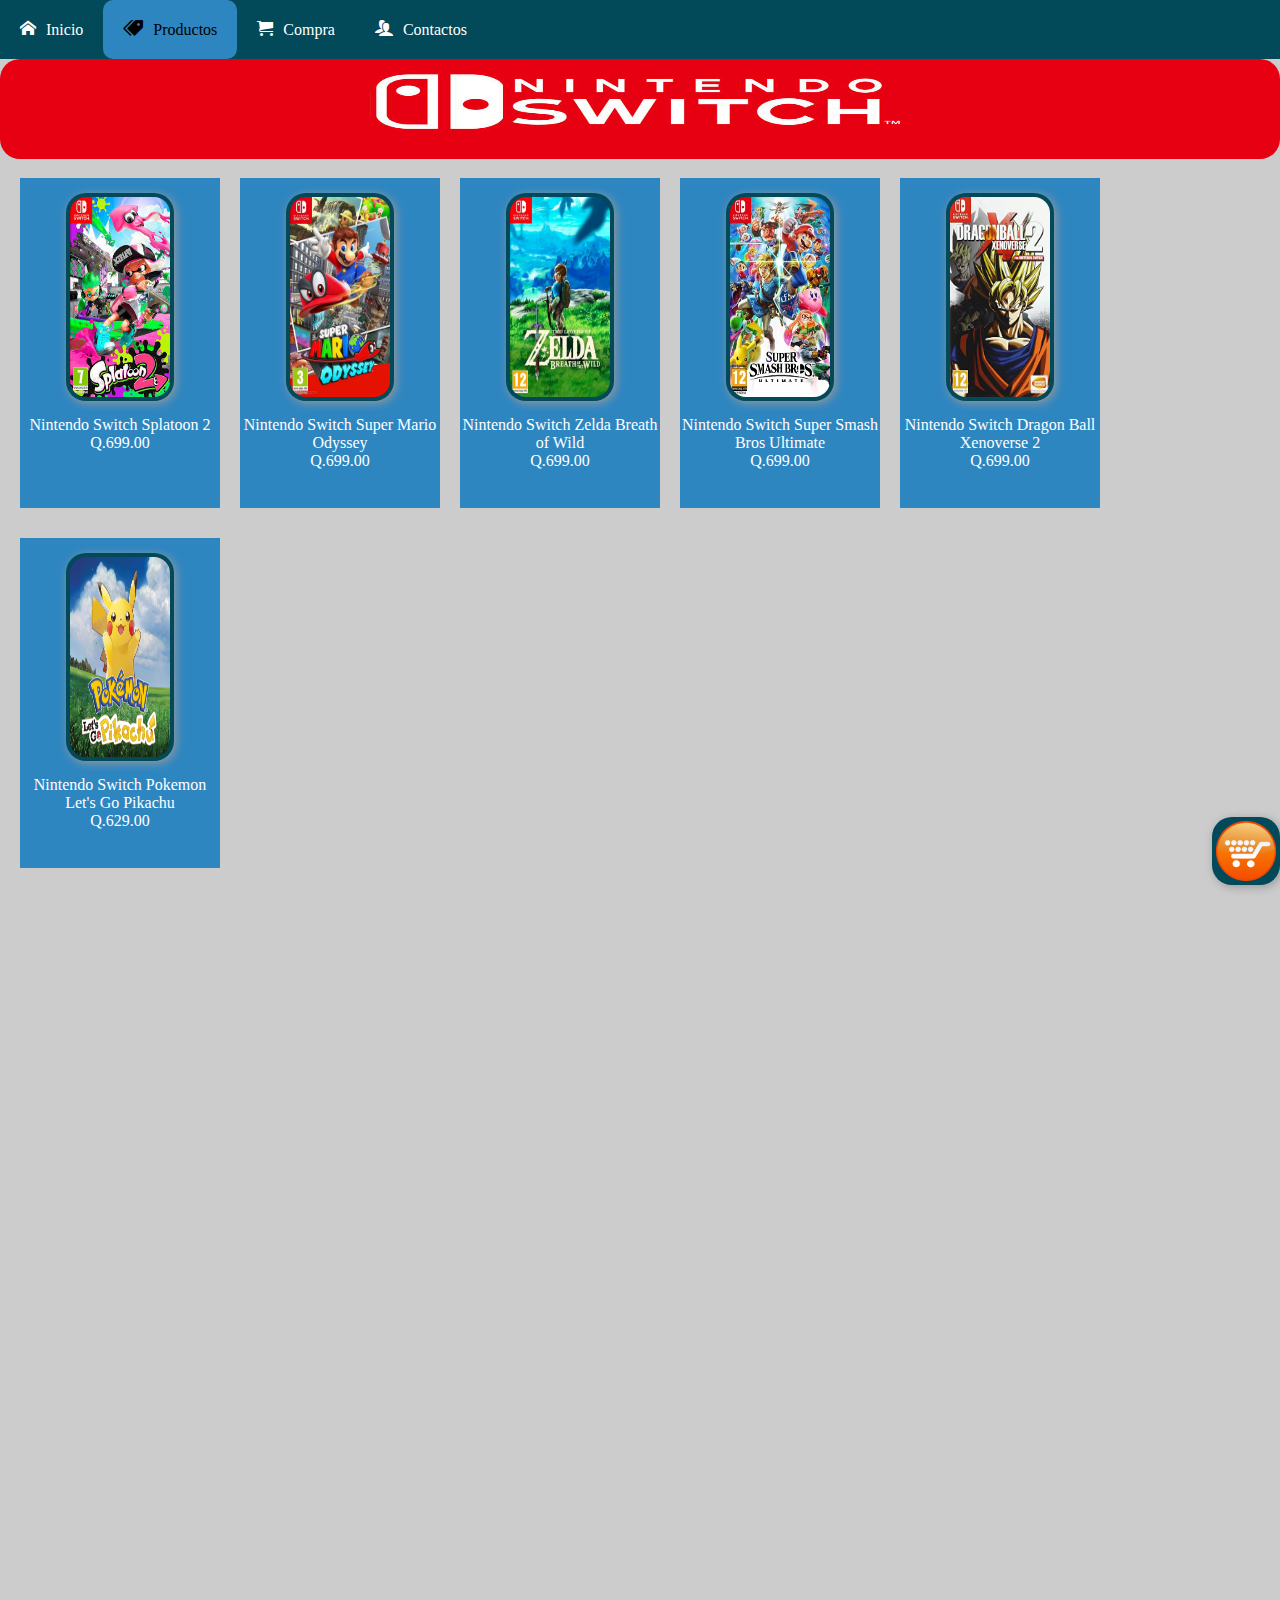
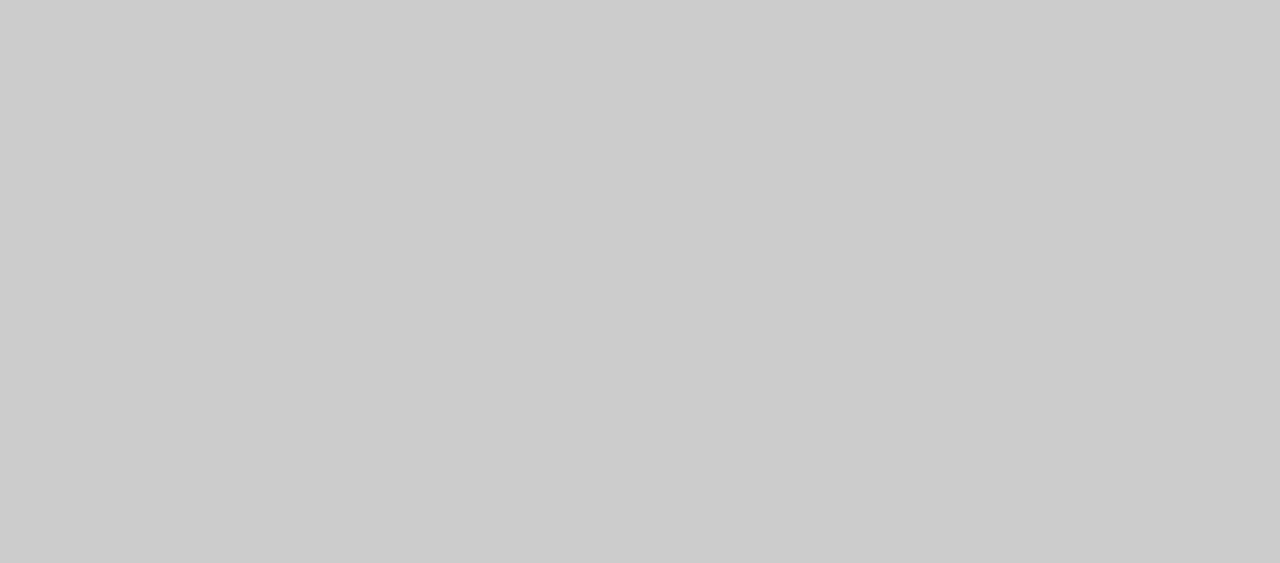
==== Productos.html @ 4ba9c51b "Add files via upload" ====
<!DOCTYPE html>
<html>
<head>
	<meta charset="utf-8">
	<link rel="stylesheet"  href="Estilos.css">
	<link rel="stylesheet"  href="Fonts.css">
	<link rel="stylesheet"  href="EstiloP.css">
	<meta name="viewport" content="width=device-width, user-scalable=no, initial-scale=1.0, maximum-scale=1.0, minimum-scale=1.0">
	<title>PRODUCTOS</title>
<script src="jquery-3.3.1.js"></script>
<script>
      
      //aquí va el script para la BBDD de Web SQL

      var myDBInstance = openDatabase('TiendaJuegos', '1.0', 'Base de Datos para la compra de videojuegos', 2 * 1024 * 1024);

      if (!myDBInstance) {
            alert('La BBDD no fue creada correctamente');
      }
      else {
           var version = myDBInstance.version;

           myDBInstance.transaction(function (tran) {
                tran.executeSql('CREATE TABLE IF NOT EXISTS CarritoCompras (id unique, Nombre, Precio, Cantidad)');
                tran.executeSql('insert into CarritoCompras (id, Nombre, Precio, Cantidad) values (1, "Splatoon 2",699, 0)');
                tran.executeSql('insert into CarritoCompras (id, Nombre, Precio, Cantidad) values (2, "Mario Odyssey",699, 0)');
                tran.executeSql('insert into CarritoCompras (id, Nombre, Precio, Cantidad) values (3, "Zelda Breath of the Wild",699, 0)');
                tran.executeSql('insert into CarritoCompras (id, Nombre, Precio, Cantidad) values (4, "Super Smash Bros Ultimate",699, 0)');
                tran.executeSql('insert into CarritoCompras (id, Nombre, Precio, Cantidad) values (5, "Dragon Ball Xenoverse 2",699, 0)');
                tran.executeSql('insert into CarritoCompras (id, Nombre, Precio, Cantidad) values (6, "Pokemon Lets Go Pikachu",699, 0)');
            });
            //Código que se usó de prueba para mostrar toda la tabla en pantalla
            /*myDBInstance.transaction(function (tran) {
                var html = '<table><thead><th>ID Juego </th><th>Nombre del Juego </th><th>Precio </th><th>Cantidad </th></thead><tbody>';
                tran.executeSql('SELECT * FROM CarritoCompras', [], function (tran, data) {
                    for (i = 0; i < data.rows.length; i++) {
                        html += '<tr><td>' + data.rows[i].id + '</td><td>' + data.rows[i].Nombre + '</td><td>' + data.rows[i].Precio + '</td><td>'+ data.rows[i].Cantidad + '</td></tr>';
                    };
                    html += '</tbody></table>';
                    $('#myTab').html(html);
                });
            });*/
      }

      //draggable = "true" --> Elemento pueda moverse
      //ondrastar --> llama a la funcion drop(event)
      //ondragover --> llama a la funcion allowDrop(event)
      function drag(ev) {
      //establece el tipo de dato y valor del elemento capturado, en este caso el valor del atributo id
         ev.dataTransfer.setData("text", ev.target.id); 
         ev.effectAllowed = "copyMove";
      }

      function allowDrop(ev) {
          ev.preventDefault(); //Evitar la manipulación del navegador de los datos.
      }

      function drop(ev) {
         ev.preventDefault();
         var data = ev.dataTransfer.getData("text");
         
         if (data==1){   
            myDBInstance.transaction(function (tran) {
                  tran.executeSql('update CarritoCompras set Nombre = "Splatoon 2", Precio = 699, Cantidad = Cantidad+1 where id = 1'); 
               });
         }else if (data==2){
            myDBInstance.transaction(function (tran) {
                  tran.executeSql('update CarritoCompras set Nombre = "Super Mario Odyssey", Precio = 699, Cantidad = Cantidad+1 where id = 2'); 
               });
         }else if (data==3){
            myDBInstance.transaction(function (tran) {
                  tran.executeSql('update CarritoCompras set Nombre = "Zelda Breath of the Wild", Precio = 699, Cantidad = Cantidad+1 where id = 3'); 
               });
         }else if (data==4){
            myDBInstance.transaction(function (tran) {
                  tran.executeSql('update CarritoCompras set Nombre = "Super Smash Bros Ultimate", Precio = 699, Cantidad = Cantidad+1 where id = 4'); 
               });
         }else if (data==5){
            myDBInstance.transaction(function (tran) {
                  tran.executeSql('update CarritoCompras set Nombre = "Dragon Ball Xenoverse 2", Precio = 699, Cantidad = Cantidad+1 where id = 5'); 
               });
         }else if (data==6) {
            myDBInstance.transaction(function (tran) {
                  tran.executeSql('update CarritoCompras set Nombre = "Pokemon Lets Go Pikachu", Precio = 699, Cantidad = Cantidad+1 where id = 6'); 
               });
         }
         alert('Artículo agregado al carrito de compras');
      }
            
   </script>

</head>
<body>
	<header>
		<div class="Menu_bar">
			<a href="#" class="bt-menu"><span class="icon-menu"></span>Menu</a>
		</div>
		<nav>
			<ul>
				<li><a href="index.html"><span class="icon-home"></span>Inicio</a></li>
				<li><a class="active" href="Productos.html"><span class="icon-price-tags"></span>Productos</a></li>
				<li><a href="Compra.html"><span class="icon-cart"></span>Compra</a></li>
				<li><a href="#"><span class="icon-users"></span>Contactos</a></li>
			</ul>
		</nav>
	</header>
	<article style="padding-bottom:2000px"> 

			<section id="icono1">
				<img src="Producto/icono1.jpg" id="icono1">	
			</section>
         <!--para hacer que un elemento sea arrastrable draggable="true" -->

			<figure class="responsive">
            <img name="100" id ="1" class="juegos" src="Producto/descarga.jpg" alt="Splatoon 2" draggable="true" 
            ondragstart="drag(event)">
            <figcaption>Nintendo Switch Splatoon 2</figcaption>
            <figcaption>Q.699.00</figcaption>
         </figure>
   
         <figure class="responsive">
          <img  name="2" class="juegos" id ="2" src="Producto/descarga1.jpg" alt="Super Mario Odyssey" draggable="true"     ondragstart="drag(event)" >
            <figcaption>Nintendo Switch Super Mario Odyssey</figcaption>
            <figcaption>Q.699.00</figcaption>
         </figure>

         <figure class="responsive">
               <img  name="3" class="juegos" id ="3" src="Producto/descarga2.jpg" alt="Zelda Breath of the Wild" draggable="true"    ondragstart="drag(event)">
                  <figcaption>Nintendo Switch Zelda Breath of Wild</figcaption>
                  <figcaption>Q.699.00</figcaption>
         </figure>

			<figure class="responsive">
      			<img  id ="4" src="Producto/descarga3.jpg" alt="Super Smash Bros Ultimate" draggable="true"    ondragstart="drag(event)">
   				 <figcaption>Nintendo Switch Super Smash Bros Ultimate</figcaption>
   				 <figcaption>Q.699.00</figcaption>
   			 </figure>

			<figure class="responsive">
      			<img id ="5" src="Producto/descarga4.jpg" alt="Dragon Ball Xenoverse 2" draggable="true"    ondragstart="drag(event)">
   				 <figcaption>Nintendo Switch Dragon Ball Xenoverse 2</figcaption>
   				 <figcaption>Q.699.00</figcaption>
   			 </figure>

   			 <figure class="responsive">
      			<img id ="6" src="Producto/descarga5.jpg" alt="Pokemon Lets Go Pikachu" draggable="true"    ondragstart="drag(event)">
   				 <figcaption>Nintendo Switch Pokemon Let's Go Pikachu</figcaption>
   				 <figcaption>Q.629.00</figcaption>
   			 </figure>
		
	</article>
	<nav id="carrito" ondrop="drop(event)" ondragover="allowDrop(event)">
      <figure>
		<img src="compra.png"  id="compra">
      </figure>
	</nav>
	<script src="Menu.js"></script>
</body>
</html>
---- Estilos.css ----
*{
	margin: 0;
	padding:0;
}


header{
	width: 100%; /*Toma toda la pantalla ancho*/
	background:#CCCCCC;
	position: -webkit-sticky;
  	position: sticky;
  	top: 0;

}
header nav{
	width: 100%;
	margin: 0px auto; /*Margen 1.Arriba-abajo y 2. Lados*/
	background:#024959; 
	
}
.Menu_bar{ 
	display: none; /*Esconder button*/

}

header nav ul{
	overflow: hidden;
	list-style-type: none; /*Elimina las viñetas*/

}

header nav ul li{
	float: left; /*Coloca en horizontal los iconos*/

}

header nav ul li a{
	color: white; /*Color de letra*/
    padding: 20px;
    display: block;
    text-decoration:none; /*Eliminar subrayado*/  
    border-radius: 10px;  /*Borde redondo */


}
header nav ul li span{
	margin-right: 10px; /*Espacio entre icono y texto*/
}

header nav ul li a:hover { /*Cambiar el color y letra cuando se mueve el mouse sobre ellos*/
    background-color: #2E86C1; 
    color: white; /*Color de letra*/
}
.active { 
    color: black; /*Color de letra*/
    background-color: #2E86C1; /*Color de fondo*/
}

a:hover:not(.active) {
    color: white; /*Color de letra*/
}

#compra{
	width: 60px;
	height: 60px;
  	position: fixed;
  	bottom: 0;
  	right: 0;
}


footer nav img{
	width: 10px;
}
#encabezado{
	width: 100%;
	height: 200px;
	background: #024959; /*Color de borde */

}

#grupo {
	width: 100%;
	height: 900px;
	background-color: #4d79ff; /*Color de fondo*/

}
#section1{
	width: 80%;
	height: 420px;
	background:#CCCCCC;
	margin: 0% auto;
	border-radius: 20px;
}
#grupo2 {

	width: 80%;
	height: 100px;
	margin: 0% 10%;
	padding: 5px;
	border-radius: 20px;

}
#video1 {

	width: 50%;
	height: 400px;
	margin: 0% 0%;
	padding: 5px;
	
}

#section2{
	width: 80%;
	height: 420px;
	background:#CCCCCC;
	margin: 5% auto;

	border-radius: 20px;
}

#nosotros{
		width: 60%;
		height: 420px;
		float: right;
		text-align: center;
		background-color: white; /*Color de fondo*/
}


#pie{
	clear: both;
	font: 1em Georgia;
	color:#666;
	margin: 15px 30px;
	
}

@media screen and (max-width: 900px) {
	header nav {
		width: 60%;	
		height: 100%;
		left:-100%;
		margin: 0;
		position: fixed;
	}
	header nav ul li{
		display:block; /*Toma todo el ancho*/
		float:none;  /*No coloca en horizontal los iconos*/
		border-bottom:1px solid rgba(255,255,255, .3); /*Lineas de borde entre iconos*/
	}
	.Menu_bar{
		display:block;
		width: 100%;
		background: #024959;
		
	}
	.Menu_bar .bt-menu{
		display: block;
		padding: 20px;
		background: #024959;
		color: white; /*Color de letra*/
		text-decoration:none;
		font-weight: bold;	

	}
	.Menu_bar span {
		float: right;

	}


	#encabezado{
	width: 100%;
	height: 200px;
	background: #024959; /*Color de borde */

}

#grupo {
	width: 100%;
	height: 200px;
	background-color: #4d79ff; /*Color de fondo*/

}
#section1{
	width: 80%;
	height: 200px;
	background:#CCCCCC;
	margin: 0% auto;
	border-radius: 20px;
}
#grupo2 {

	width: 80%;
	height: 100px;
	margin: 0% 10%;
	padding: 5px;
	border-radius: 20px;

}
#imagen1{
	width: 10%;
	height: 180px;
	margin: 0% 0%;
	padding: 2px;

}
#imagen3{
	width: 35%;
	height: 200px;
	margin: 0% 0%;
	padding: 2px;
	border-radius: 20px;
}
#video1 {

	width: 50%;
	height: 180px;
	margin: 0% 0%;
	padding: 5px;
	
}

#section2{
	width: 80%;
	height: 200px;
	background:#CCCCCC;
	margin: 5% auto;
	border-radius: 20px;
}

#nosotros{
		width: 60%;
		height: 200px;
		float: right;
		text-align: center;
		background-color: white; /*Color de fondo*/
}


#pie{
	clear: both;
	font: 1em Georgia;
	color:#666;
	margin: 15px 30px;
	
}

#datos{
	font-size: 2%
}
}
---- Fonts.css ----
@font-face {
  font-family: 'icomoon';
  src:  url('fonts/icomoon.eot?mz263r');
  src:  url('fonts/icomoon.eot?mz263r#iefix') format('embedded-opentype'),
    url('fonts/icomoon.ttf?mz263r') format('truetype'),
    url('fonts/icomoon.woff?mz263r') format('woff'),
    url('fonts/icomoon.svg?mz263r#icomoon') format('svg');
  font-weight: normal;
  font-style: normal;
}

[class^="icon-"], [class*=" icon-"] {
  /* use !important to prevent issues with browser extensions that change fonts */
  font-family: 'icomoon' !important;
  speak: none;
  font-style: normal;
  font-weight: normal;
  font-variant: normal;
  text-transform: none;
  line-height: 1;

  /* Better Font Rendering =========== */
  -webkit-font-smoothing: antialiased;
  -moz-osx-font-smoothing: grayscale;
}

.icon-home:before {
  content: "\e900";
}
.icon-images:before {
  content: "\e90e";
}
.icon-camera:before {
  content: "\e90f";
}
.icon-headphones:before {
  content: "\e910";
}
.icon-music:before {
  content: "\e911";
}
.icon-play:before {
  content: "\e912";
}
.icon-pacman:before {
  content: "\e916";
}
.icon-books:before {
  content: "\e920";
}
.icon-file-text:before {
  content: "\e922";
}
.icon-stack:before {
  content: "\e92e";
}
.icon-price-tags:before {
  content: "\e936";
}
.icon-cart:before {
  content: "\e93a";
}
.icon-phone:before {
  content: "\e942";
}
.icon-location2:before {
  content: "\e948";
}
.icon-printer:before {
  content: "\e954";
}
.icon-mobile:before {
  content: "\e958";
}
.icon-mobile2:before {
  content: "\e959";
}
.icon-tablet:before {
  content: "\e95a";
}
.icon-floppy-disk:before {
  content: "\e962";
}
.icon-database:before {
  content: "\e964";
}
.icon-user:before {
  content: "\e971";
}
.icon-users:before {
  content: "\e972";
}
.icon-user-check:before {
  content: "\e975";
}
.icon-user-tie:before {
  content: "\e976";
}
.icon-spinner3:before {
  content: "\e97c";
}
.icon-cog:before {
  content: "\e994";
}
.icon-cogs:before {
  content: "\e995";
}
.icon-rocket:before {
  content: "\e9a5";
}
.icon-bin:before {
  content: "\e9ac";
}
.icon-briefcase:before {
  content: "\e9ae";
}
.icon-airplane:before {
  content: "\e9af";
}
.icon-truck:before {
  content: "\e9b0";
}
.icon-clipboard:before {
  content: "\e9b8";
}
.icon-menu:before {
  content: "\e9bd";
}
.icon-menu3:before {
  content: "\e9bf";
}
.icon-earth:before {
  content: "\e9ca";
}
.icon-attachment:before {
  content: "\e9cd";
}
.icon-facebook2:before {
  content: "\ea91";
}
.icon-instagram:before {
  content: "\ea92";
}
.icon-whatsapp:before {
  content: "\ea93";
}
.icon-twitter:before {
  content: "\ea96";
}
.icon-dropbox:before {
  content: "\eaae";
}
.icon-onedrive:before {
  content: "\eaaf";
}
.icon-appleinc:before {
  content: "\eabe";
}
.icon-finder:before {
  content: "\eabf";
}
.icon-android:before {
  content: "\eac0";
}
.icon-windows8:before {
  content: "\eac2";
}
.icon-html-five:before {
  content: "\eae4";
}
---- EstiloP.css ----
body{
	background: #CCCCCC;

}

#icono1 img{
	width: 100%;
	height: 100px;
	background: #024959; /*Color de borde */
	border-radius: 20px;
}


.responsive{
	float: left; /*Las img esten horizontal*/
	margin: 15px auto; 
	margin-right: 0px; /*Espacio entre figure*/
	margin-left: 20px; /*Espacio entre figure*/
	background:#CCCCCC; /*Color de borde */
	width: 200px; /*ancho de figure en píxeles.*/
	height: 330px; /*alto de figure en píxeles.*/
	background-color: #2E86C1; /*Color de fondo*/
}

figure img{
	display: block;
    margin: 15px auto; 
	padding: 4px;  /*Ancho de de borde*/
	background:#024959; /*Color de borde */
	border-radius: 20px;	/*borde redondeado*/
	box-shadow: #999 2px 2px 10px; /*Color de borde redondeado*/
	width: 100px;	/*ancho de la imagen en píxeles.*/
	height: 200px;  /*alto de la imagen en píxeles.*/
}

figure img:hover{
	-webkit-transform:scale(1.2); /*Efecto de imagen al pasar el mouse */
}

figcaption{
	text-align: center;
	color: white;
}

table {
    width: 50%;
}


th {
    background-color: #4CAF50;
    color: white;
    height: 50px;
}

th, td {
    border-bottom: 1px solid #ddd;
    padding: 15px;
    text-align: left;
}

tr:nth-child(even) {background-color: #f2f2f2;}
tr:hover {background-color: #f5f5f5;}

.botones_carrito{
	margin: 40px;
}
.vaciar_carrito{
    text-decoration: none;
    padding: 10px;
    font-weight: 600;
    font-size: 20px;
    color: #ffffff;
    background-color: #1883ba;
    border-radius: 6px;
    border: 2px solid #0016b0;
  }
  .vaciar_carrito:hover{
    color: #1883ba;
    background-color:  #6666ff;
  }
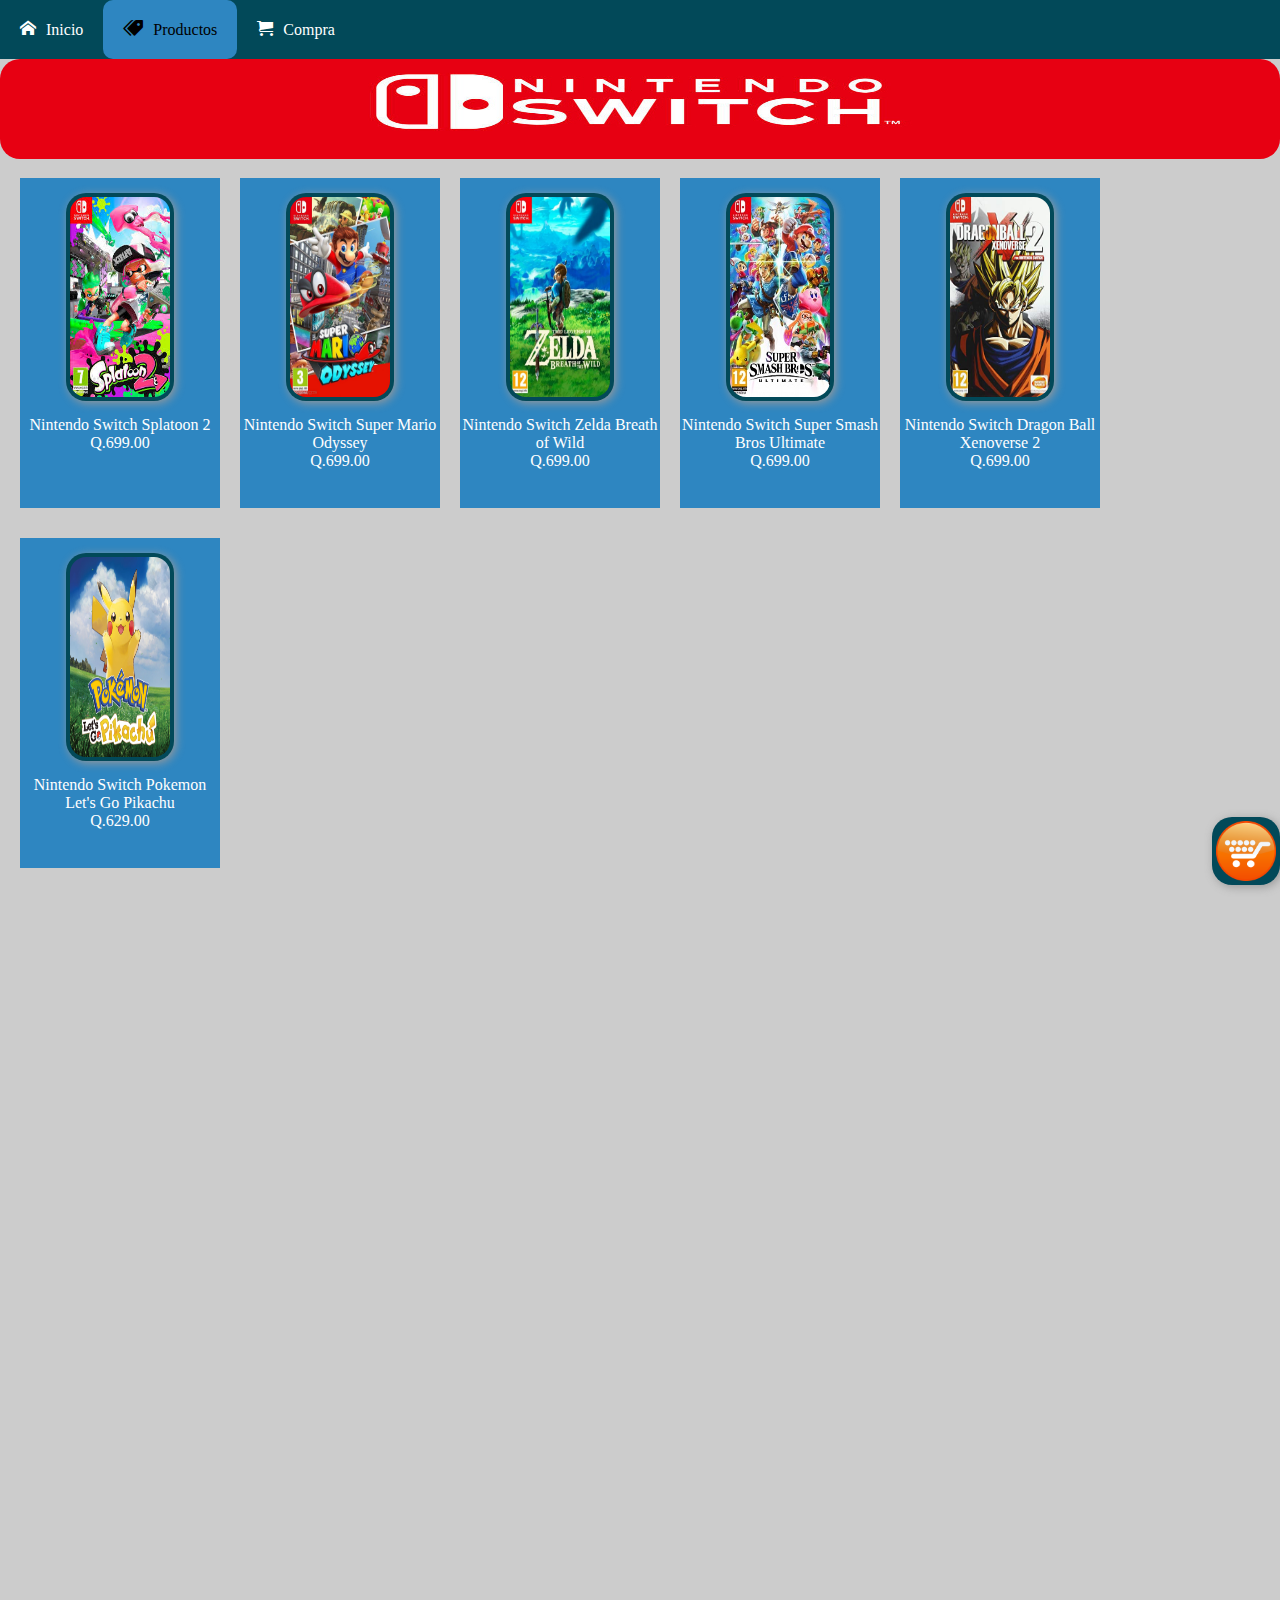
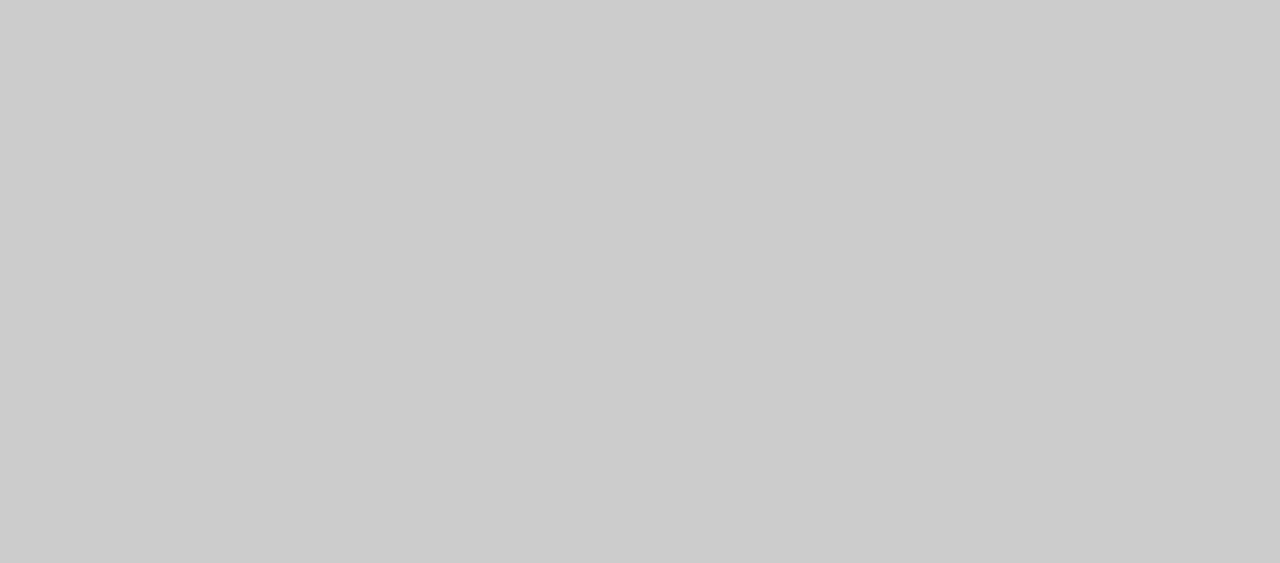
==== commit d4527f32: "Update Productos.html" ====
--- a/Productos.html
+++ b/Productos.html
@@ -100,7 +100,7 @@
 				<li><a href="index.html"><span class="icon-home"></span>Inicio</a></li>
 				<li><a class="active" href="Productos.html"><span class="icon-price-tags"></span>Productos</a></li>
 				<li><a href="Compra.html"><span class="icon-cart"></span>Compra</a></li>
-				<li><a href="#"><span class="icon-users"></span>Contactos</a></li>
+				
 			</ul>
 		</nav>
 	</header>
@@ -156,4 +156,4 @@
 	</nav>
 	<script src="Menu.js"></script>
 </body>
-</html>+</html>
